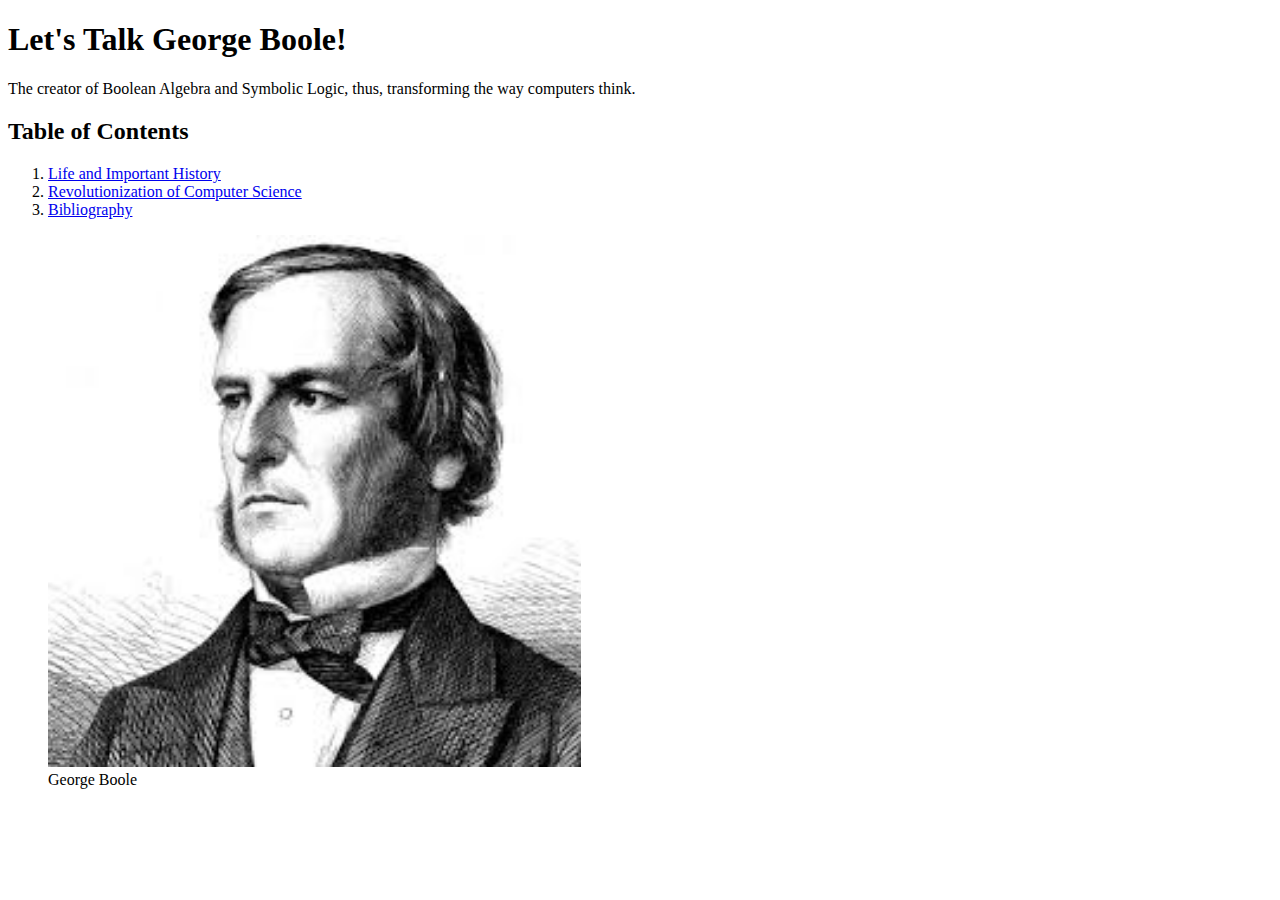
==== index.html @ 529461c4 "started assignment" ====
<!DOCTYPE html>

<html>
  <head>
    <title> George Boole </title>
  </head>

  <body>
    <h1> Let's Talk George Boole!</h1>

    <p>
      The creator of Boolean Algebra and Symbolic Logic, thus, transforming the way computers think.
    </p>

    <p>
      <h2> Table of Contents </h2>
      <!-- ordered list-->
       <ol>
          <li>
           <a href="./pages/history.html">Life and Important History</a>
          </li>
          <li>
            <a href="./pages/significance.html">Revolutionization of Computer Science</a>
          </li>
          <li>
            <a href="./pages/sources.html">Bibliography</a>
          </li>
       </ol>
    </p>

    <p>
      <figure>
        <img src="images/george_boole_black_and_white.jpeg" alt="george boole black and white" width="45%">
        <figcaption>George Boole</figcaption>
      </figure>
    </p>

  </body>

</html>
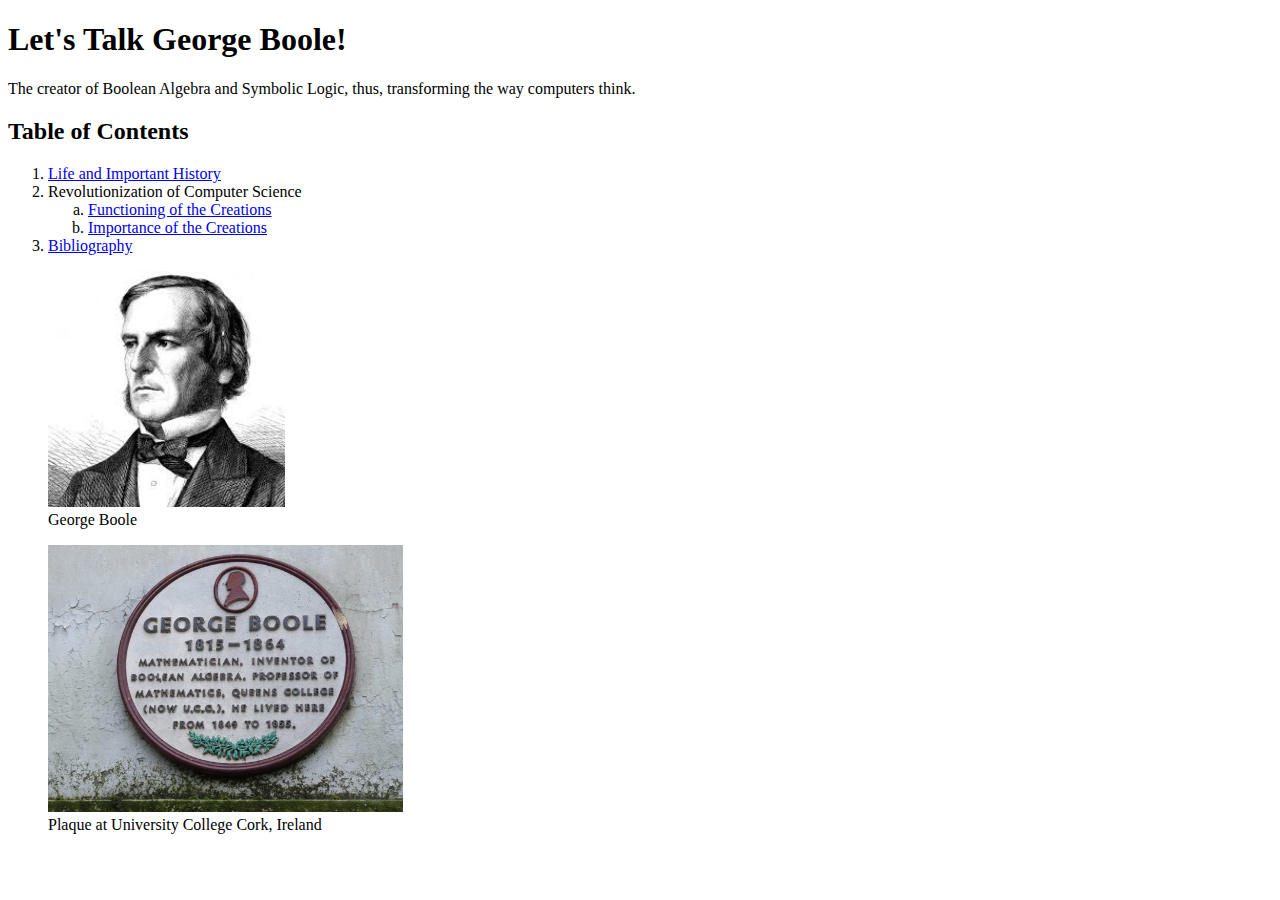
==== commit 5e683c30: "more pics and contents" ====
--- a/index.html
+++ b/index.html
@@ -20,7 +20,15 @@
            <a href="./pages/history.html">Life and Important History</a>
           </li>
           <li>
-            <a href="./pages/significance.html">Revolutionization of Computer Science</a>
+            Revolutionization of Computer Science
+            <ol type="a">
+              <li>
+                <a href="./pages/functioning.html">Functioning of the Creations</a>
+              </li>
+              <li>
+                <a href="./pages/significance.html">Importance of the Creations</a>
+              </li>
+            </ol>
           </li>
           <li>
             <a href="./pages/sources.html">Bibliography</a>
@@ -30,8 +38,15 @@
 
     <p>
       <figure>
-        <img src="images/george_boole_black_and_white.jpeg" alt="george boole black and white" width="45%">
+        <img src="images/george_boole_black_and_white.jpeg" alt="George Boole black and white" width="20%">
         <figcaption>George Boole</figcaption>
+      </figure>
+    </p>
+
+    <p>
+      <figure>
+        <img src="images/george_boole_university_plaque.jpg" alt="Plaque of George Boole at University College Cork" width="30%">
+        <figcaption>Plaque at University College Cork, Ireland</figcaption>
       </figure>
     </p>
 
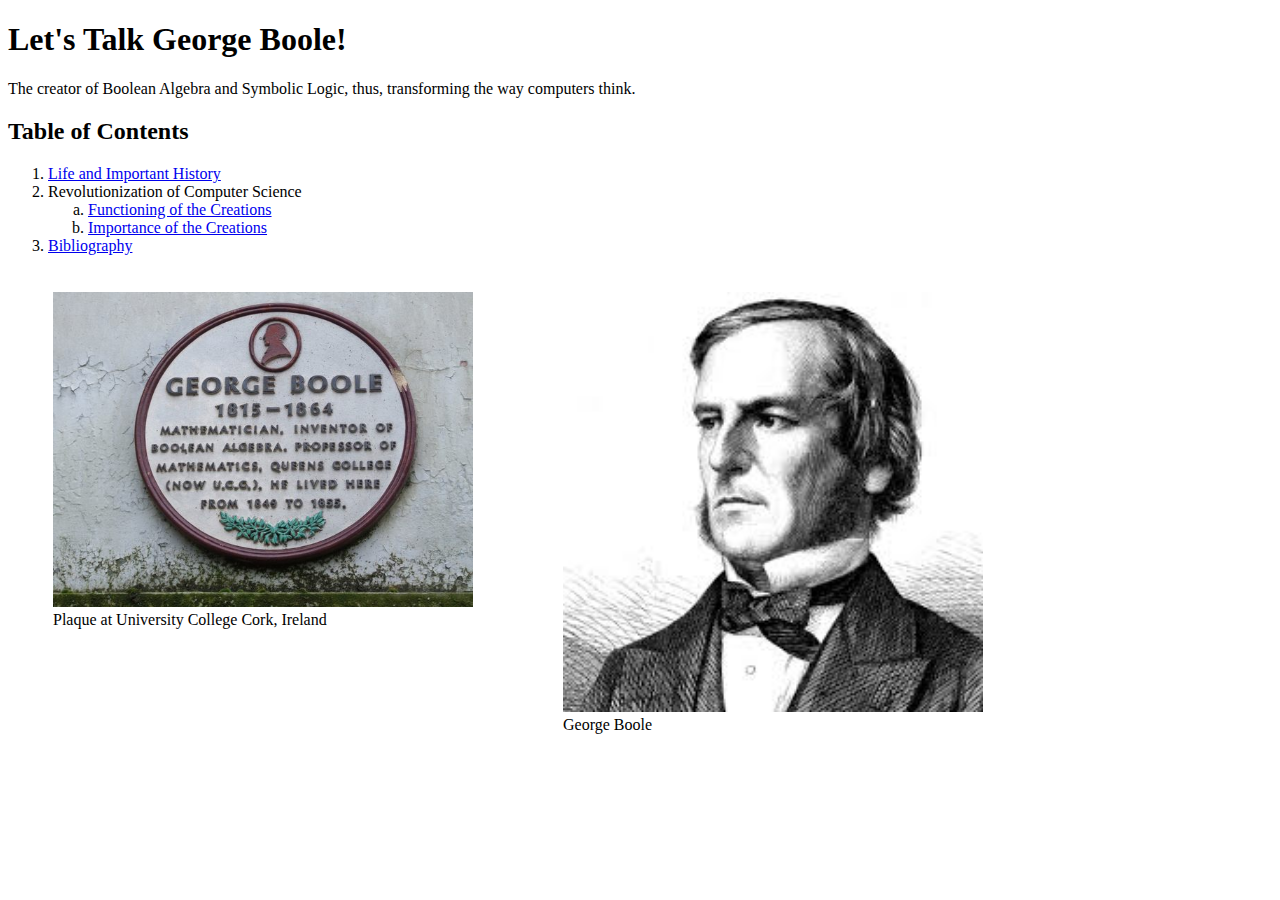
==== commit f68aed03: "aligned images RAHHHHHHHH and sources done" ====
--- a/index.html
+++ b/index.html
@@ -3,6 +3,7 @@
 <html>
   <head>
     <title> George Boole </title>
+    <link rel="stylesheet" href="./css/style.css">
   </head>
 
   <body>
@@ -36,19 +37,24 @@
        </ol>
     </p>
 
-    <p>
-      <figure>
-        <img src="images/george_boole_black_and_white.jpeg" alt="George Boole black and white" width="20%">
-        <figcaption>George Boole</figcaption>
-      </figure>
-    </p>
+    <div class="flexbox-container">
+      <div class="flexbox-item felxbox-item-1">
+        <figure>
+            <img src="images/george_boole_university_plaque.jpg" alt="Plaque of George Boole at University College Cork" width="100%">
+            <figcaption>Plaque at University College Cork, Ireland
+           </figcaption>
+        </figure>
+      </div>
 
-    <p>
-      <figure>
-        <img src="images/george_boole_university_plaque.jpg" alt="Plaque of George Boole at University College Cork" width="30%">
-        <figcaption>Plaque at University College Cork, Ireland</figcaption>
-      </figure>
-    </p>
+    <div class="flexbox-container">
+      <div class="flexbox-item felxbox-item-2">
+        <figure>
+            <img src="images/george_boole_black_and_white.jpeg" alt="George Boole black and white" width="100%">
+            <figcaption>George Boole</figcaption>
+        </figure>
+   </div>
+
+    
 
   </body>
 
--- a/css/style.css
+++ b/css/style.css
@@ -0,0 +1,20 @@
+html {
+    min-height: 100vh;
+}
+
+.flexbox-container {
+    display: flex;
+}
+
+.flexbox-item {
+    width: 500px;
+    margin: 5px;
+}
+
+.flexbox-item-1 {
+    min-height: 10px;
+}
+
+.flexbox-item-2 {
+    min-height: 20px;
+}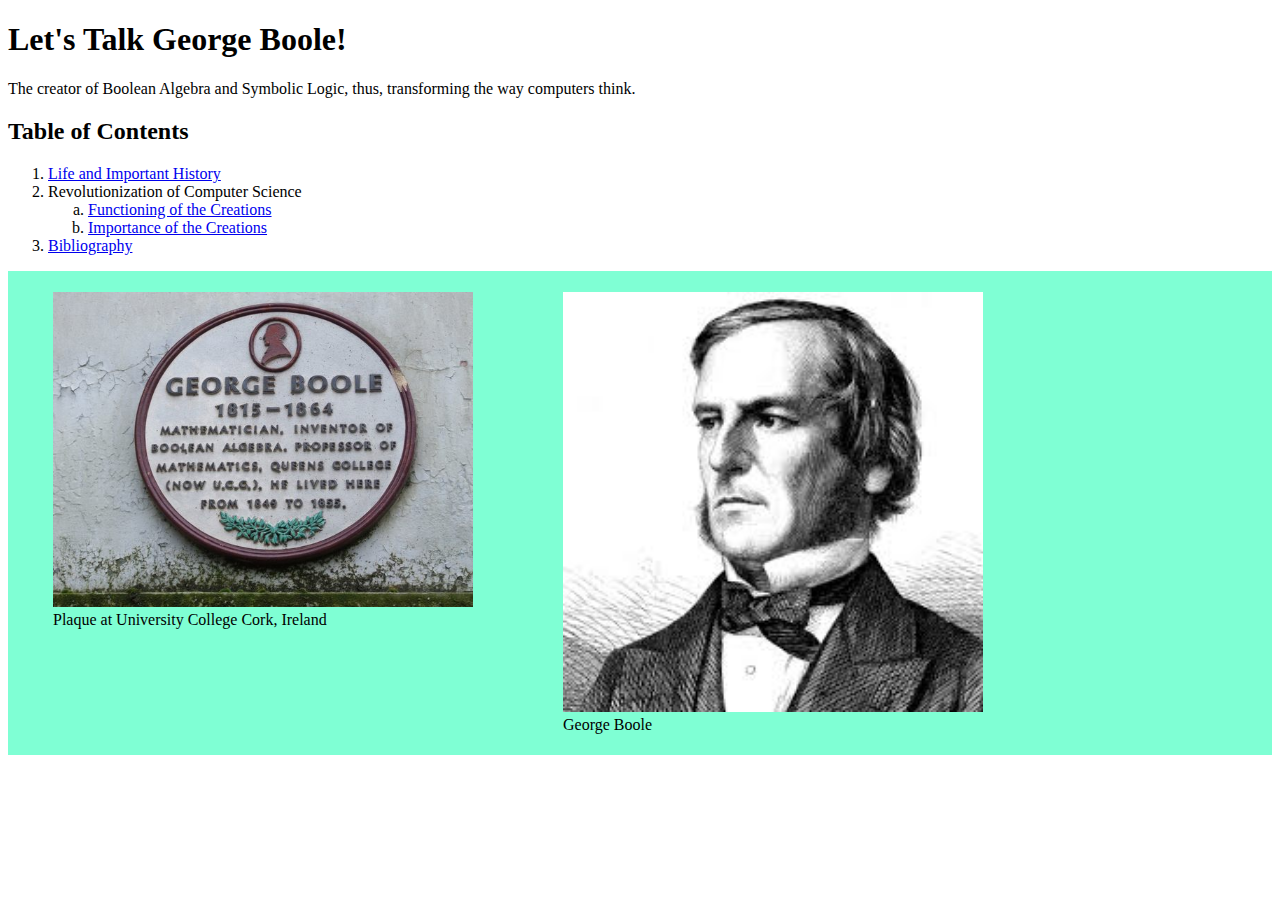
==== commit 4240477f: "i got table to work but flexbox is messing me up" ====
--- a/index.html
+++ b/index.html
@@ -37,8 +37,9 @@
        </ol>
     </p>
 
+    <p>
     <div class="flexbox-container">
-      <div class="flexbox-item felxbox-item-1">
+      <div class="flexbox-item flexbox-item-1">
         <figure>
             <img src="images/george_boole_university_plaque.jpg" alt="Plaque of George Boole at University College Cork" width="100%">
             <figcaption>Plaque at University College Cork, Ireland
@@ -47,14 +48,13 @@
       </div>
 
     <div class="flexbox-container">
-      <div class="flexbox-item felxbox-item-2">
+      <div class="flexbox-item flexbox-item-2">
         <figure>
             <img src="images/george_boole_black_and_white.jpeg" alt="George Boole black and white" width="100%">
             <figcaption>George Boole</figcaption>
         </figure>
-   </div>
-
-    
+    </div>
+    </p>
 
   </body>
 
--- a/css/style.css
+++ b/css/style.css
@@ -4,6 +4,7 @@
 
 .flexbox-container {
     display: flex;
+    background-color: aquamarine;
 }
 
 .flexbox-item {
@@ -17,4 +18,13 @@
 
 .flexbox-item-2 {
     min-height: 20px;
+}
+
+table {
+    text-align: center;
+    width: 50%;
+    margin: 5px;
+    padding: 5px;
+    table-layout: fixed;
+    bottom: 10px;
 }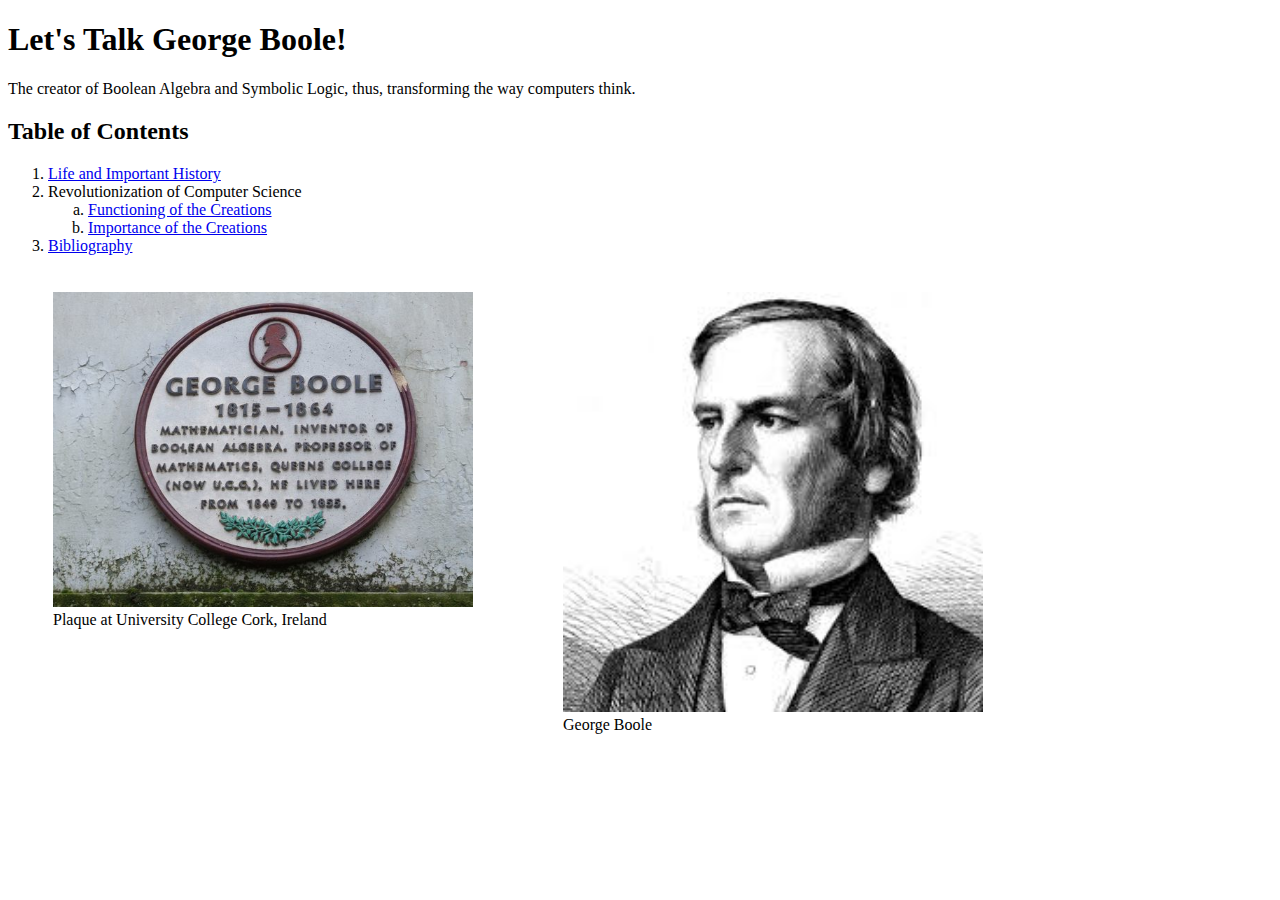
==== commit 3e3d7556: "the pics are finally aligned properly now i can die" ====
--- a/index.html
+++ b/index.html
@@ -38,22 +38,22 @@
     </p>
 
     <p>
-    <div class="flexbox-container">
-      <div class="flexbox-item flexbox-item-1">
-        <figure>
+      <div class="flexbox-container">
+        <div class="flexbox-item flexbox-item-1">
+          <figure>
             <img src="images/george_boole_university_plaque.jpg" alt="Plaque of George Boole at University College Cork" width="100%">
             <figcaption>Plaque at University College Cork, Ireland
-           </figcaption>
-        </figure>
-      </div>
+            </figcaption>
+          </figure>
+        </div>
 
-    <div class="flexbox-container">
-      <div class="flexbox-item flexbox-item-2">
-        <figure>
+      <div class="flexbox-container">
+        <div class="flexbox-item flexbox-item-2">
+          <figure>
             <img src="images/george_boole_black_and_white.jpeg" alt="George Boole black and white" width="100%">
             <figcaption>George Boole</figcaption>
-        </figure>
-    </div>
+         </figure>
+      </div>
     </p>
 
   </body>
--- a/css/style.css
+++ b/css/style.css
@@ -4,7 +4,6 @@
 
 .flexbox-container {
     display: flex;
-    background-color: aquamarine;
 }
 
 .flexbox-item {
@@ -17,7 +16,7 @@
 }
 
 .flexbox-item-2 {
-    min-height: 20px;
+    min-height: 10px;
 }
 
 table {
@@ -26,5 +25,4 @@
     margin: 5px;
     padding: 5px;
     table-layout: fixed;
-    bottom: 10px;
 }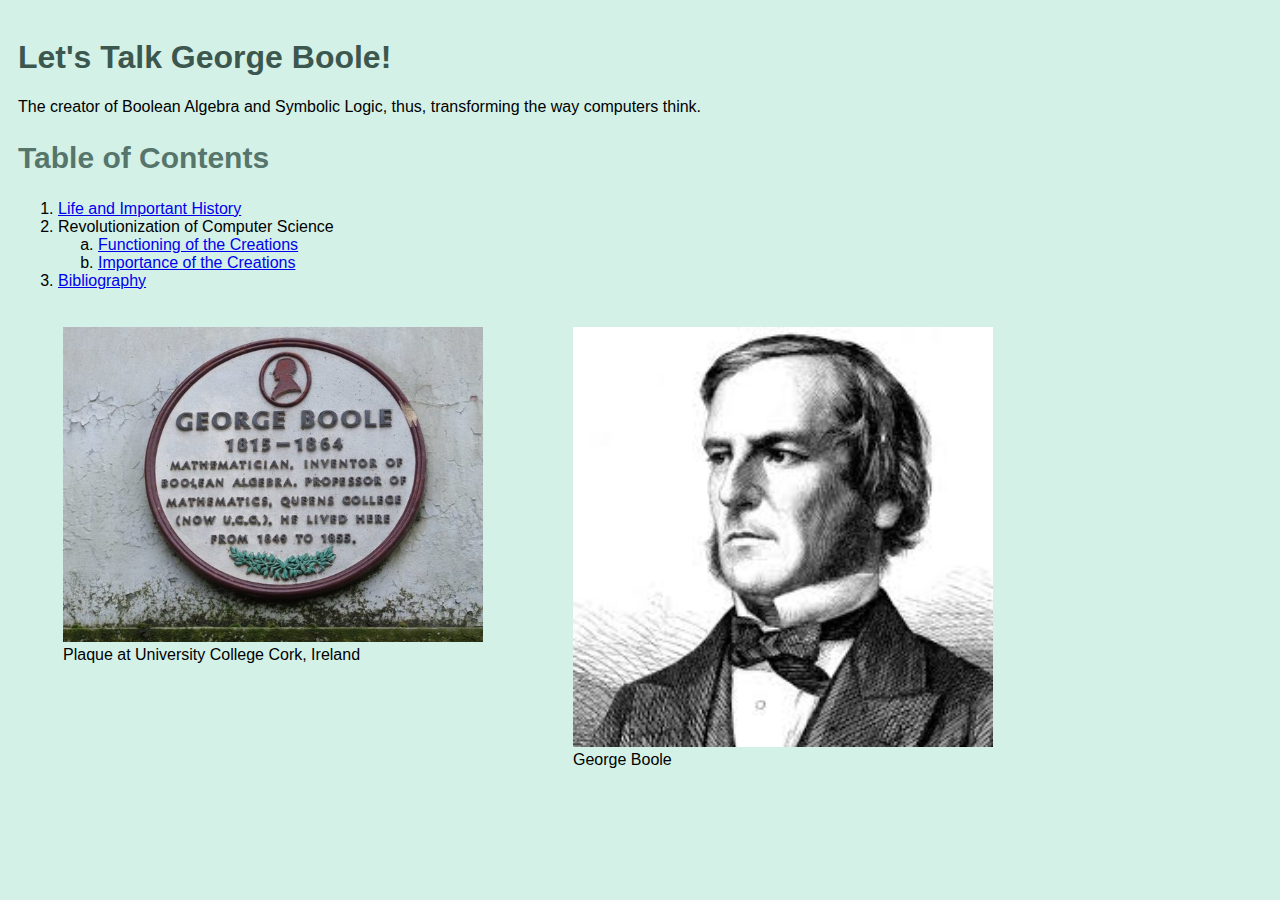
==== commit a3996753: "final comit maybe" ====
--- a/index.html
+++ b/index.html
@@ -50,7 +50,7 @@
       <div class="flexbox-container">
         <div class="flexbox-item flexbox-item-2">
           <figure>
-            <img src="images/george_boole_black_and_white.jpeg" alt="George Boole black and white" width="100%">
+            <img src="images/georgebooleface/george_boole_black_and_white.jpeg" alt="George Boole black and white" width="100%">
             <figcaption>George Boole</figcaption>
          </figure>
       </div>
--- a/css/style.css
+++ b/css/style.css
@@ -1,5 +1,37 @@
 html {
     min-height: 100vh;
+}
+
+body {
+    background-color: rgb(212, 241, 232);
+    padding: 10px;
+    font-family:'Franklin Gothic Medium', 'Arial Narrow', Arial, sans-serif;
+}
+
+h1 {
+    color: rgb(60, 87, 78);
+}
+
+h2 {
+    color: rgb(86, 117, 107);
+    font-size: 30px;
+}
+
+#secondheading {
+    color: rgb(60, 87, 78);
+}
+
+p {
+    font-family:'Lucida Sans', 'Lucida Sans Regular', 'Lucida Grande', 'Lucida Sans Unicode', Geneva, Verdana, sans-serif;
+}
+
+hr {
+    height: 2px;
+    background-color: rgb(60, 87, 78);
+}
+
+ol {
+    font-family: 'Lucida Sans', 'Lucida Sans Regular', 'Lucida Grande', 'Lucida Sans Unicode', Geneva, Verdana, sans-serif;
 }
 
 .flexbox-container {
@@ -19,10 +51,24 @@
     min-height: 10px;
 }
 
+figcaption {
+    font-family: 'Lucida Sans', 'Lucida Sans Regular', 'Lucida Grande', 'Lucida Sans Unicode', Geneva, Verdana, sans-serif;
+}
+
 table {
     text-align: center;
     width: 50%;
     margin: 5px;
     padding: 5px;
     table-layout: fixed;
+    background-color: white;
+    font-family: 'Lucida Sans', 'Lucida Sans Regular', 'Lucida Grande', 'Lucida Sans Unicode', Geneva, Verdana, sans-serif;
+}
+
+button {
+    font-family: 'Franklin Gothic Medium', 'Arial Narrow', Arial, sans-serif;
+    background-color: white;
+    min-height: 30px;
+    min-width: 40px;
+    border: none;
 }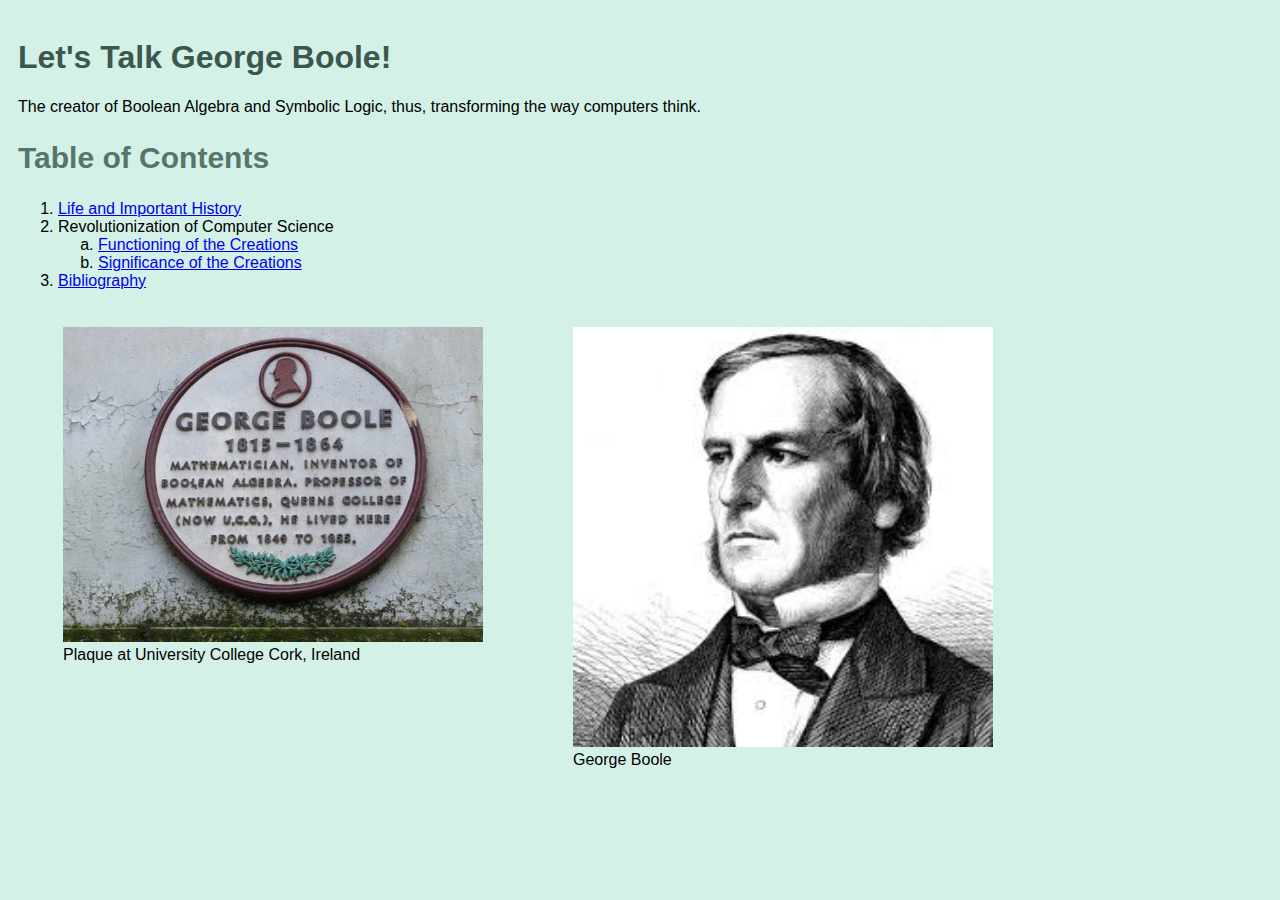
==== commit 7cfd783e: "fixed typos" ====
--- a/index.html
+++ b/index.html
@@ -27,7 +27,7 @@
                 <a href="./pages/functioning.html">Functioning of the Creations</a>
               </li>
               <li>
-                <a href="./pages/significance.html">Importance of the Creations</a>
+                <a href="./pages/significance.html">Significance of the Creations</a>
               </li>
             </ol>
           </li>
